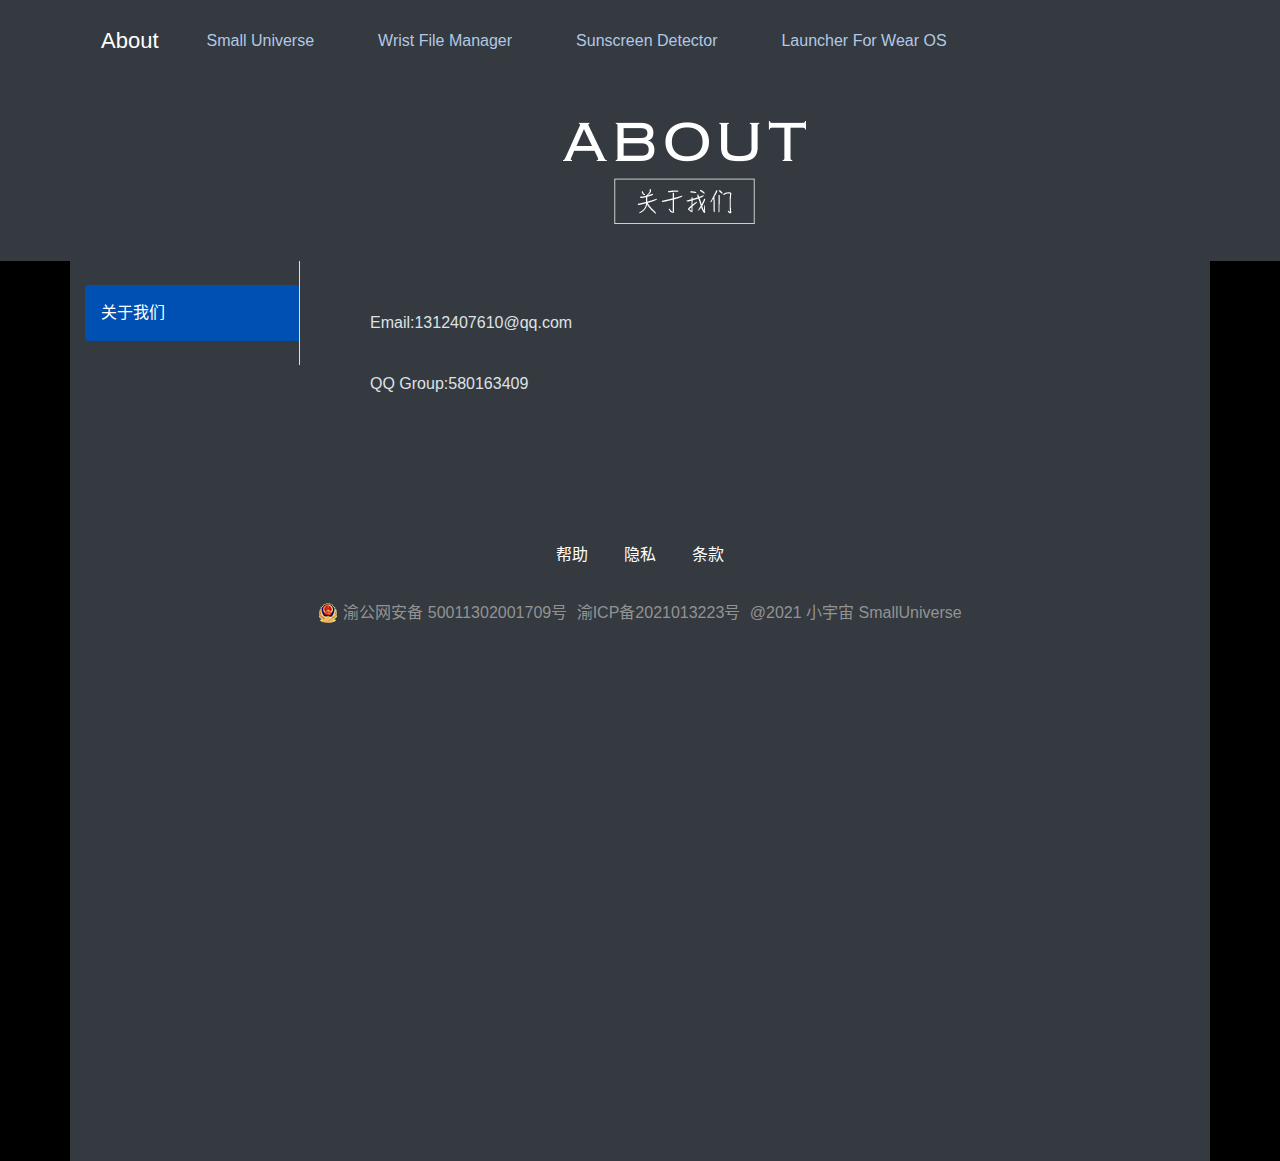
==== about.html @ 0999d699 "002" ====
﻿<!DOCTYPE html>
<html lang="zh-CN">
<head>
    <meta charset="utf-8">
    
<meta http-equiv="X-UA-Compatible" content="IE=edge">
   
 <meta name="viewport" content="width=device-width, initial-scale=1">

    <title>小宇宙</title>
 
   <link href="bootstrap/css/bootstrap.min.css" rel="stylesheet">
   
 <link href="css/bl-css.css" rel="stylesheet">
   
 <link href="font-awesome/css/font-awesome.min.css" rel="stylesheet">
</head>
<body style="background-color: black;">

<div class="bl-header container-fluid">
    <div class="container">
        
<nav class="navbar navbar-expand-lg navbar-dark bl-nav">
            
<a class="nav-prand" href="about.html">About</a>
           
 <button class="navbar-toggler" type="button" data-toggle="collapse" data-target="#navbarSupportedContent" aria-controls="navbarSupportedContent" aria-expanded="false" aria-label="Toggle navigation">
        
        <span class="navbar-toggler-icon"></span>
            
</button>
         
             

								<div class="collapse navbar-collapse" id="navbarSupportedContent">
						<ul class="navbar-nav mr-auto">
							<li class="nav-item">
								<a href="index.html">Small Universe<span class="sr-only">(current)</span></a>
							</li>
 <li class="nav-item">
								<a href="privacy.html">Wrist File Manager</a>
							</li>
							<li class="nav-item">
								<a href="privacy1.html">Sunscreen Detector</a>
							</li>
                                                        <li class="nav-item">
								<a href="privacy2.html">Launcher For Wear OS</a>
							</li>
						
						</ul>
					</div>                 
     
  </nav>
    </div>
</div>
<div class="container-fluid bl-bgclor">
    
<div class="container bl-about-banner"><img src="img/about-banner.png"/> 
</div>
</div>
<div class="container bl-container">
    <div class="row">
       
 <div class="col-md-3 col-sm-12">
            <div class="bl-cloumn-nav">
             
   <a class="bl-cloumn-nav-item nav-link active" href="#">关于我们</a>
              
              </div>
      
  
</div>
        
<div class="col-md-9 col-sm-12">
         
<div class="bl-artical" >
                
<p style="color: #dee2e6;">Email:1312407610@qq.com</p>
<p style="color: #dee2e6;">QQ Group:580163409</p>
                  
  </div>
        </div>
    </div><div class="bl-footer container-fluid">
			<div class="container">
				<ul class="bl-footer-list">

					<li class="bl-footer-item">
						<a href="#">帮助</a>
					</li>
					<li class="bl-footer-item">
						<a href="#">隐私</a>
					</li>
					<li class="bl-footer-item">
						<a href="#">条款</a>
					</li>
				</ul>
				<div class="copyright">
					<div style="width:auto;margin:0 auto; padding:20px 0;">
						<a target="_blank"
							href="http://www.beian.gov.cn/portal/registerSystemInfo?recordcode=50011302001709"
							style="display:inline-block;text-decoration:none;height:20px;line-height:20px;"><img src="img/beian.png"
								style="float:left;" />
							<p style="float:left;height:20px;line-height:20px;margin: 0px 0px 0px 5px; color:#939393;">
								渝公网安备 50011302001709号</p>
						</a>
						<a target="_blank"
							href="https://beian.miit.gov.cn"
							style="display:inline-block;text-decoration:none;height:20px;line-height:20px;">
							<p style="float:left;height:20px;line-height:20px;margin: 0px 0px 0px 5px; color:#939393;">
								渝ICP备2021013223号</p>
						</a>
						<a target="_blank"
							href="#"
							style="display:inline-block;text-decoration:none;height:20px;line-height:20px;">
							<p style="float:left;height:20px;line-height:20px;margin: 0px 0px 0px 5px; color:#939393;">
								@2021 小宇宙 SmallUniverse</p>
						</a>
					</div>
		
				</div>
			
			</div>
		</div>
		<script src="jquery/jquery.min.js"></script>
		<script src="bootstrap/js/bootstrap.min.js"></script>
		<script src="aos/dist/aos.js"></script>
		<script>
			AOS.init();
		</script>
	</body>
</html>
---- css/bl-css.css ----
.bl-bgclor{
    background-color: #343a40;
}
.bl-bgcolor-secondary{
    background-color: #343a40;
}
.bl-color{
    color: #343a40;
}
.bl-text-secondary{
    color:#999;
}
.bl-border-none{
    border:none;
}
.bl-light-color{
    color:#fff;
}
.bl-banner{
    height: 500px;
    position: relative;
    margin-bottom:0;
}
.bl-banner p{
    text-align: center;
    color: #fff;
    font-size:30px;
    padding-top:120px;
}
.jpress-img{
    position: absolute;
    left:5%;
    top:220px;
    text-align: center;
    width: 90%;
    border-radius: 10px;
    -webkit-border-radius: 10px;
    -moz-border-radius: 10px;
    box-shadow:0 10px 40px rgba(51,51,51,0.5);
    -webkit-box-shadow:0 10px 40px rgba(51,51,51,0.5);
    -moz-box-shadow:0 10px 40px rgba(51,51,51,0.5);
}

.jpress-img img{
    max-width: 100%;
    border-radius: 10px;
}
.bl-img-size{
    width: 24px;
    height: 24px;
}
.bl-portrait-size{
    width: 64px;
    height: 64px;
}

.bl-product-img{
    height: 300px;
    background-color:#f9f9f9;
}
.bl-circle{
    width: 100px;
    height: 100px;
    border: 2px solid #0050B3;
    border-radius: 50%;
    -moz-border-radius: 50%;
    -webkit-border-radius: 50%;
    line-height: 100px;
}
.bl-md-size{
    font-size:16px;
}
/*artical list*/
.list-content{
    padding:2rem 0;
}
.bl-list-card{
    padding:1.5rem 0;
    border-bottom:1px solid #dee2e6;
}
.bl-label{
    margin:1rem 0 0.5rem 0;
}
.bl-label .bl-label-item,.bl-tag .bl-tag-item{
    display: inline;
    padding:0 1rem 0 0;
    color:#999;
}
.bl-label-item img{
    border:1px solid #eee;
}
.bl-label-item span{
    color:#154fa1;
    margin:0 0 0 0.5rem;
}
.bl-list-card .bl-content-title a{
    color:#333;
}
.bl-list-card .bl-content-title a:hover{
    color:#0050B3;
}
.bl-list-card a:hover{
    text-decoration: none;
}
.bl-card-image{
    overflow: hidden;
    border:1px solid #eee;
    height: 14rem;
    margin:0;
    padding:0;
    line-height: 13rem;
}
.bl-card-image img{
    width: 100%;
    max-width: 100%;
    min-height: 100%;
    transition:0.4s ease-out;
    -webkit-transition:0.4s ease-out;
    -moz-transition:0.4s ease-out;
    -o-transition:0.4s ease-out;
}
.bl-card-image img:hover{
    transform: scale(1.1, 1.1);
    -webkit-transform: scale(1.1, 1.1);
    -o-transform: scale(1.1, 1.1);
    -moz-transform: scale(1.1, 1.1);
}
/*page*/
.pagination .page-item.active .page-link{
    background-color:#154fa1;
    border-color:#154fa1;
    color:#fff;
}
.pagination .page-item .page-link{
    color:#154fa1;
}
.pagination{
    margin:5rem 0 0 0;
}
.pagination li.disabled .page-link{
    background-color: #eee;
    color:#999;
}
.pagination li.disabled{
    cursor: not-allowed;
}

/*comment panel*/
.comment-panel{
    padding-bottom:0.5rem;
    margin-top:2rem;
    border-bottom:1px solid #dee2e6;
    position: relative;
}
.bl-comment-form button{
    float: right;
    background-color: #154fa1;
    color:#fff;
    padding:0.5rem 1rem;
    border:1px solid #154fa1;
    border-radius: 2px;
}
.comment-panel .comment-panel-portrait{
    position: absolute;
    top:0;
    left:0;
    border:1px solid #eee;
    border-radius: 50%;
    overflow: hidden;
    width: 3rem;
    height: 3rem;
}
.comment-panel-portrait img{
    max-width: 100%;
}
.comment-panel-content-item span{
    color:#666;
    margin:0 1rem 0 0;
}
.comment-panel-content p{
    font-size:16px;
    margin:0.5rem 0 0 0;
}
.comment-panel .bl-reply{
    text-align: right;
    color:#154fa1;
}
.comment-panel .comment-panel-content{
    padding:0 0 0 4rem;
    width: 100%;
}
.comment-panel .comment-panel-content .comment-panel-content-item div{
    display: inline;
    padding:0 1rem 0 0;
}
.comment-panel .comment-panel-secondary{
    border:1px solid #e5e5e5;
    padding:0.5rem 1rem;
    margin:1rem 0;
    background-color: #fffffb;
}
.comment-panel-secondary span{
    color:#17a2b8;
}
/*recommend aritical*/
.recommend-panel-top{
    height: 10rem;
    overflow: hidden;
    line-height: 10rem;
}
.recommend-panel-top img,.card-right-body img{
    width: 100%;
    max-width: 100%;
    min-height: 100%;
    transition:0.4s ease-out;
    -webkit-transition:0.4s ease-out;
    -moz-transition:0.4s ease-out;
    -o-transition:0.4s ease-out;
}
.card-right-body a{
    display: block;
    text-decoration: none;
}
.recommend-panel-top img:hover,.card-right-body img:hover{
    transform: scale(1.1, 1.1);
    -webkit-transform: scale(1.1, 1.1);
    -o-transform: scale(1.1, 1.1);
    -moz-transform: scale(1.1, 1.1);
}
.recommend-panel,.comment{
    padding:1.5rem 0 0 0;
}
.recommend-panel-bottom{
    padding:0.5rem;
}
.bl-panel a{
    display: block;
    font-size:14px;
    color: #333;
}
.bl-panel a:hover{
    text-decoration: none;

}
@media (min-width: 576px){
    .bl-panel{
        max-width: 30%;
    }
}
/*right-card*/
.card-right{
    padding:1rem;
}
.card-right .card-right-body p{
    margin:0.5rem 0 1rem 0;
    color:#666;
    line-height: 1.2rem;
    font-size:14px;
}
.card-right-body div{
    border:1px solid #eee;
    overflow: hidden;
    height: 5rem;
}
.card-right-body div img{
    width: 100%;
}
/*index advantage*/
.bl-card{
    padding:0;
}

.bl-title{
    margin:2rem 0 1rem 0;
    border-left:2px solid #0050B3;
    padding:0 0 0 1rem;
    color:#333;
}
.bl-card-title{
    margin:6rem 0 2rem 0;
    text-align: center;
    font-size:30px;
	color:#dee2e6;
}
.bl-card-body{
    border:none;
}
.bl-card-body .card-body-item{
    border:none;
    text-align: center;
    padding:1rem 0 0 0;
	color:#dee2e6;
}
.bl-card-body .item-icon{
    margin:0 auto;
    width: 100px;
    height: 100px;
    border: 2px solid #0050B3;
    border-radius: 50%;
    -moz-border-radius: 50%;
    -webkit-border-radius: 50%;
    color:#dee2e6;
    line-height: 100px;
}
.card-img-top{
    height: 20rem;
    overflow: hidden;
}
.card-img-top img{
    width: 100%;
    max-width: 100%;
    min-height: 100%;
}
/*product box*/

.product-box-body{
    margin:2rem 0;
}
.product-box-body .product-box-image{
    vertical-align: middle;
    overflow: hidden;
}
.card-img-left{
    max-width: 100%;
}
.product-box-body .product-box-content{
    padding:7rem 0 0 2.5rem;
	color:#dee2e6;
}
.product-box-content p{
    color:#666;
}
@media(max-width: 576px) {
    .card-title{
        text-align: center;
    }
    .product-box-body .product-box-content{
        padding:1rem;
		color:#dee2e6;
    }
    .product-box-body{
        border:dashed #ccc;
        border-width: 0 0 1px 0;
    }
    .jpress-img{
        width: 100%;
        left: 0;
    }
    .bl-list-card{
        padding:1rem;
    }
}
@media(min-width: 576px){
    .recommend-panel-top{
        height: 5rem;
        line-height: 5rem;
    }
}
@media(max-width: 768px) {
    .card-title{
        text-align: center;
		color:#dee2e6;
    }
    .product-box-body .product-box-content{
        padding:1rem;
		color:#dee2e6;
    }
    .product-box-body{
        border:dashed #ccc;
        border-width: 0 0 1px 0;
    }
    .card-right{
        display: none;
    }

}
@media(min-width: 768px) {
    .bl-banner{
        height: 400px;
        margin-bottom:13rem;
    }
}
@media(min-width: 992px) {
    .bl-card{
        padding:6rem 0 0 0;
    }
    .bl-banner{
        margin-bottom:14rem;
    }
    .recommend-panel-top{
        height: 7rem;
        line-height: 7rem;
    }
    .card-right-body div{
        height: 8rem;
    }
}
@media(max-width: 768px) {
    .bl-card{
        padding:1rem;
    }
}
@media(min-width: 1200px) {
    .bl-banner {
        margin-bottom: 19rem;
    }
}
/*footer*/
.bl-footer{
    padding:2.5rem;
    margin:2.5rem 0 0 0;
    background-color:#343a40;
}
.bl-footer a,.bl-footer .copyright{
    color:#fff;
}
.bl-footer .copyright{
    text-align: center;
}
.bl-footer .bl-footer-list{
    text-align: center;
    padding:0;
}
.bl-footer-list .bl-footer-item{
    display: inline-block;
    padding:0 1rem;
}
/*header*/
.bl-header{
    background-color: #343a40;
    padding:1rem 0;
}
.icon-item a{
    display: inline-block;
    padding:1rem 2rem;
    color:#cedced;
}

.icon-item a:hover{
    color:#fff;
}
.bl-nav-color{
    color:#cedced;
}
a.nav-prand{
    margin:0 1rem 0 0;
    font-size:22px;
    color:#fff;
}
a.nav-prand:hover{
    text-decoration: none;
}
.bl-nav .nav-item.active a{
    color:#fff;
}
.bl-nav .nav-item a{
    padding:0 2rem;
    color:#b2c8e5;
}
.bl-nav .nav-item a:hover{
     color:#fff;
     text-decoration: none;
 }
/*about*/
.bl-cloumn-nav{
    padding:1.5rem 0;
    margin:0 2.5rem 0 0;
    border-right:1px solid #dfdfdf;
}
.bl-cloumn-nav .bl-cloumn-nav-item{
    padding:1rem;
    color:#333;
}
.bl-cloumn-nav .bl-cloumn-nav-item.active{
    background-color:#0050B3 ;
    color:#fff;
    border-top-left-radius: .25rem!important;
    border-bottom-left-radius: .25rem!important;
}
.bl-about-banner{
    height: 180px;
    overflow: hidden;
    text-align: center;
    color: #fff;
    font-size:30px;
    line-height: 180px;
	background-color:#343a40;
}
.bl-title-center{
    text-align: center;
    padding:2.5rem 0 0 0;
}
.bl-title-left{
    padding:2.5rem 0 0 0;
}
.bl-container{
    min-height: 100vh;
	background-color:#343a40;
}
@media (max-width: 768px) {
    .bl-cloumn-nav{
        border:none;
    }
    .bl-cloumn-nav .bl-cloumn-nav-item{
        float: left;
        border-bottom:1px solid #dfdfdf;
        padding-bottom:1rem;
    }
    .bl-cloumn-nav .bl-cloumn-nav-item.active{
        border-top-left-radius: .25rem!important;
        border-top-right-radius: .25rem!important;
        border-bottom-left-radius: 0!important;
    }
}
/*artical*/
.bl-artical-title{
    margin:3rem 0 0 0;
}
.bl-artical h1,.bl-artical h2,.bl-artical h3,.bl-artical h4,.bl-artical h5{
    padding:1.5rem 0 0.5rem 0;
}
.bl-artical h1{
    font-size:2rem;
    color:#c7254e;
}
.bl-artical h2{
    font-size:1.75rem;
}
.bl-artical h3{
    font-size:1.5rem;
}
.bl-artical h4{
    font-size:1.25rem;
}
.bl-artical h5{
    font-size:1rem;
}
.bl-artical{
    padding:2.5rem 0 2.5rem 0;
}
.bl-artical blockquote{
    padding:1rem 1rem 1rem 2rem;
    border-left:4px solid #dfdfdf;
    background-color: #f3f3f3;
    /*font-style: italic;*/
    font-weight: bold;
}
.bl-artical blockquote span{
    font-size:36px
}
.bl-artical p img{
    vertical-align: middle;
    width: 100%;
    max-width: 100%;
    height: auto;
}
.bl-artical p{
    padding:0.5rem 0 0.5rem 0;
    line-height: 1.8rem;
}
.bl-content-info{
    color:#999;
}

/*animation*/
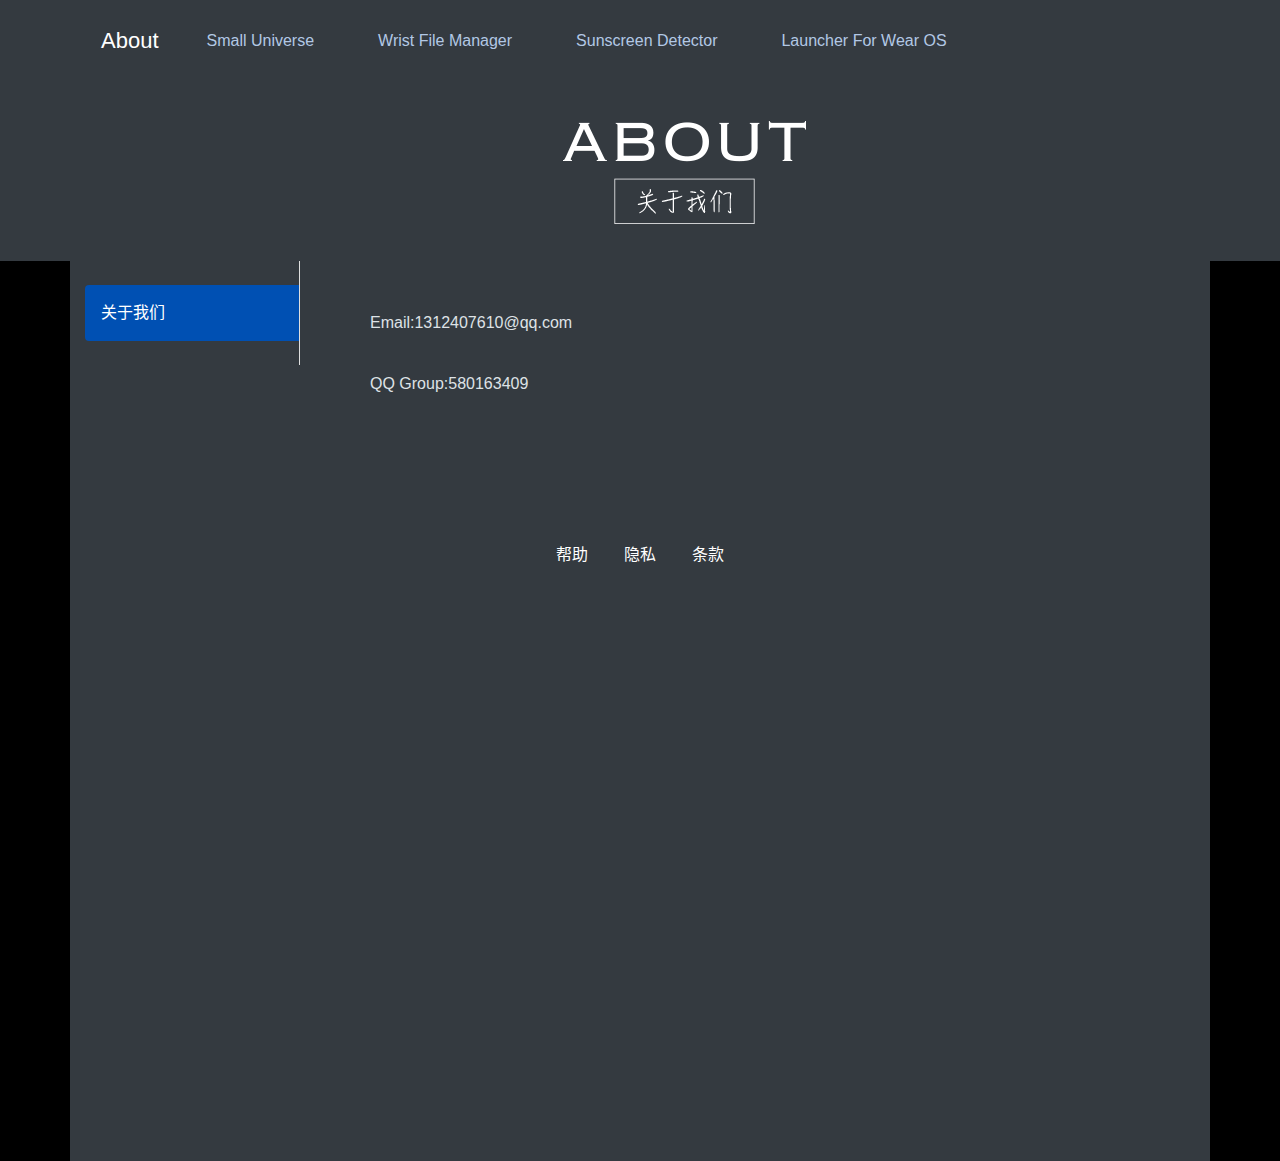
==== commit e9c950bb: "005" ====
--- a/about.html
+++ b/about.html
@@ -94,31 +94,7 @@
 						<a href="#">条款</a>
 					</li>
 				</ul>
-				<div class="copyright">
-					<div style="width:auto;margin:0 auto; padding:20px 0;">
-						<a target="_blank"
-							href="http://www.beian.gov.cn/portal/registerSystemInfo?recordcode=50011302001709"
-							style="display:inline-block;text-decoration:none;height:20px;line-height:20px;"><img src="img/beian.png"
-								style="float:left;" />
-							<p style="float:left;height:20px;line-height:20px;margin: 0px 0px 0px 5px; color:#939393;">
-								渝公网安备 50011302001709号</p>
-						</a>
-						<a target="_blank"
-							href="https://beian.miit.gov.cn"
-							style="display:inline-block;text-decoration:none;height:20px;line-height:20px;">
-							<p style="float:left;height:20px;line-height:20px;margin: 0px 0px 0px 5px; color:#939393;">
-								渝ICP备2021013223号</p>
-						</a>
-						<a target="_blank"
-							href="#"
-							style="display:inline-block;text-decoration:none;height:20px;line-height:20px;">
-							<p style="float:left;height:20px;line-height:20px;margin: 0px 0px 0px 5px; color:#939393;">
-								@2021 小宇宙 SmallUniverse</p>
-						</a>
-					</div>
 		
-				</div>
-			
 			</div>
 		</div>
 		<script src="jquery/jquery.min.js"></script>
